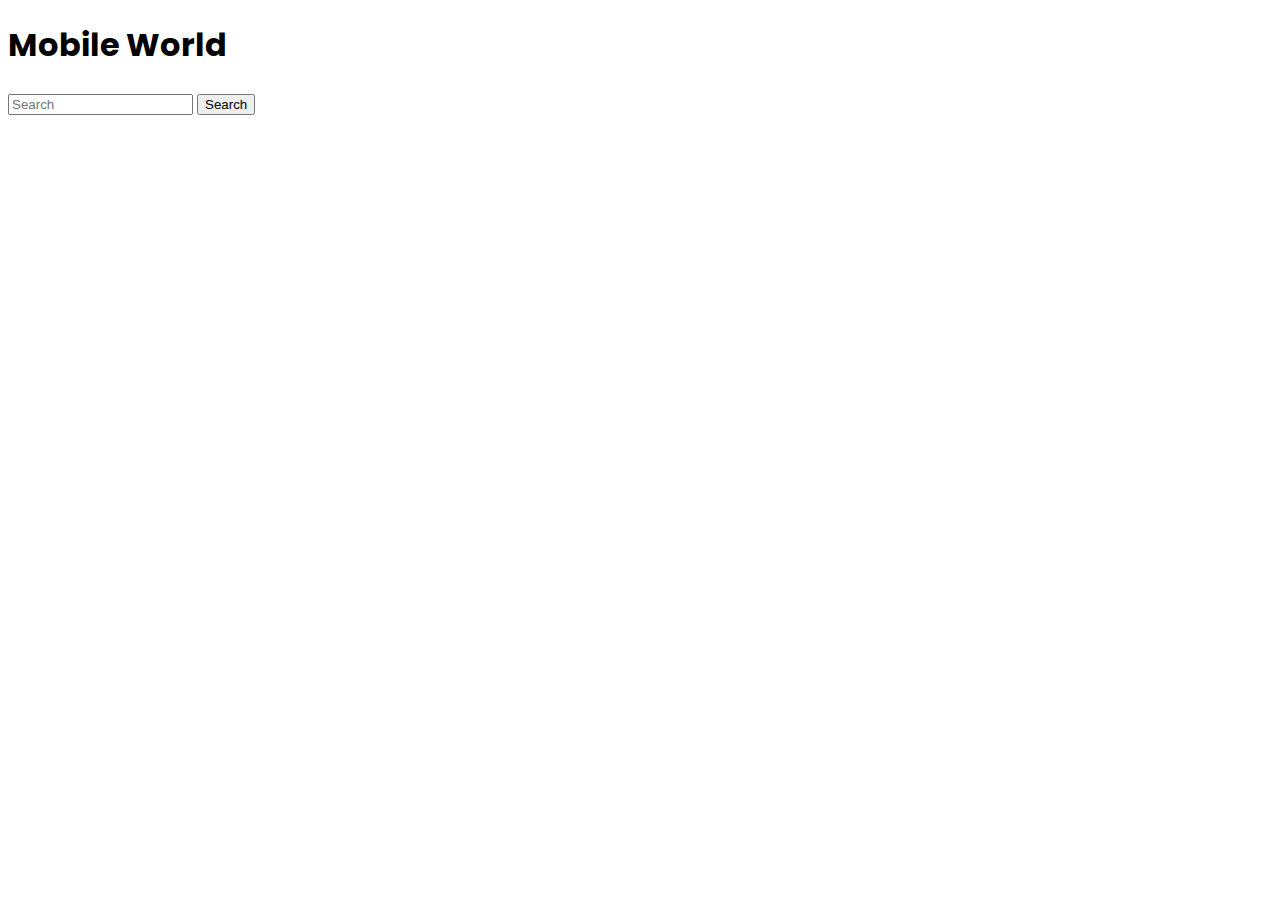
==== index.html @ 786277cb "error handling done" ====
<!DOCTYPE html>
<html lang="en">

<head>
    <meta charset="UTF-8">
    <meta http-equiv="X-UA-Compatible" content="IE=edge">
    <meta name="viewport" content="width=device-width, initial-scale=1.0">
    <title>Mobile World</title>
    <!-- linked css file -->
    <link rel="stylesheet" href="style.css">
    <!-- bootstrap  cdn  -->
    <link href="https://cdn.jsdelivr.net/npm/bootstrap@5.1.3/dist/css/bootstrap.min.css" rel="stylesheet"
        integrity="sha384-1BmE4kWBq78iYhFldvKuhfTAU6auU8tT94WrHftjDbrCEXSU1oBoqyl2QvZ6jIW3" crossorigin="anonymous">
</head>

<body>
    <header class="container">
        <h1 class="text-center mt-5 mb-3 text-success">Mobile World</h1>
        <div class="d-flex w-50 mx-auto">
            <input id="search-field" class="form-control me-2" type="search" placeholder="Search" aria-label="Search">
            <button onclick="loadPhones()" id="search-button" class="btn btn-outline-success"
                type="submit">Search</button>
        </div>

        <!-- error message -->
        <div id="error-container">
            <p id="error-message" class=" text-danger">Something went wrong please try again later</p>
        </div>
    </header>

    <!-- show details card -->
    <section class="container mt-5">
        <div id="details-container" class="row justify-content-center">

        </div>
    </section>

    <!-- show details card -->
    <section class="container mt-5 mb-5">
        <div id="phone-container" class="row  g-5">

        </div>
    </section>

    <!-- linked js file -->
    <script src="mobile-world.js"></script>
</body>

</html>
---- style.css ----
@import url('https://fonts.googleapis.com/css2?family=Poppins:wght@300;400;500&family=Ubuntu:wght@400;700&display=swap');

body{
    font-family: 'Poppins', sans-serif;
}
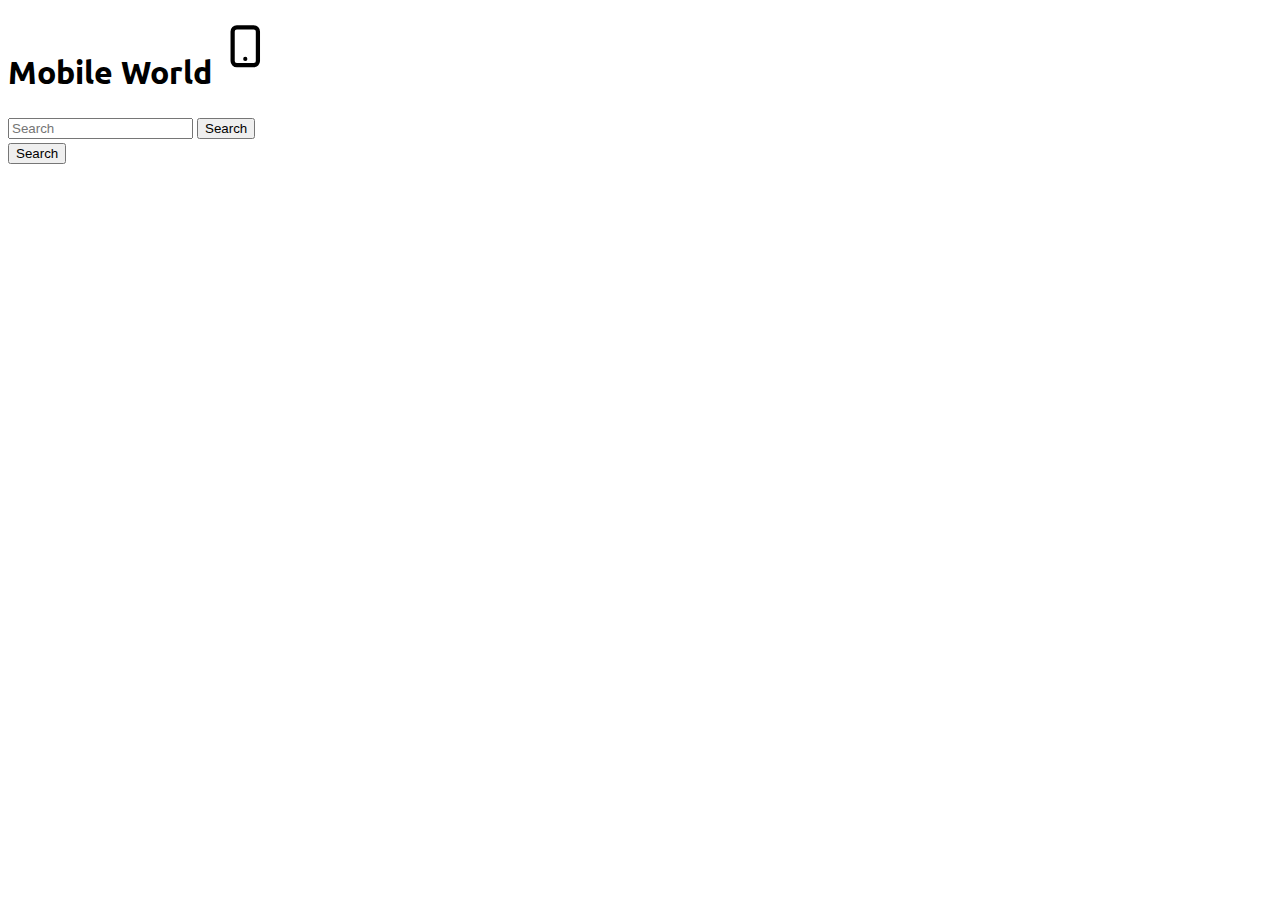
==== commit 84c0f434: "icons added" ====
--- a/index.html
+++ b/index.html
@@ -15,7 +15,11 @@
 
 <body>
     <header class="container">
-        <h1 class="text-center mt-5 mb-3 text-success">Mobile World</h1>
+        <h1 class="text-center mt-5 mb-3 text-success title">Mobile World <svg xmlns="http://www.w3.org/2000/svg"
+                class="h-2 w-2 mobile-icon" fill="none" viewBox="0 0 24 24" stroke="currentColor">
+                <path stroke-linecap="round" stroke-linejoin="round" stroke-width="2"
+                    d="M12 18h.01M8 21h8a2 2 0 002-2V5a2 2 0 00-2-2H8a2 2 0 00-2 2v14a2 2 0 002 2z" />
+            </svg></h1>
         <div class="d-flex w-50 mx-auto">
             <input id="search-field" class="form-control me-2" type="search" placeholder="Search" aria-label="Search">
             <button onclick="loadPhones()" id="search-button" class="btn btn-outline-success"
@@ -23,8 +27,13 @@
         </div>
 
         <!-- error message -->
-        <div id="error-container">
-            <p id="error-message" class=" text-danger">Something went wrong please try again later</p>
+        <div class="mt-2">
+            <p id="error-message" class="text-center text-danger fw-bold">No Search Result Found Please Try Again <svg
+                    xmlns="http://www.w3.org/2000/svg" class="error-icon" fill="none" viewBox="0 0 24 24"
+                    stroke="currentColor">
+                    <path stroke-linecap="round" stroke-linejoin="round" stroke-width="2"
+                        d="M12 9v2m0 4h.01m-6.938 4h13.856c1.54 0 2.502-1.667 1.732-3L13.732 4c-.77-1.333-2.694-1.333-3.464 0L3.34 16c-.77 1.333.192 3 1.732 3z" />
+                </svg></p>
         </div>
     </header>
 
@@ -42,6 +51,9 @@
         </div>
     </section>
 
+    <button onclick="loadPhones()" id="search-button" class="btn btn-outline-success"
+                type="submit">Search</button>
+
     <!-- linked js file -->
     <script src="mobile-world.js"></script>
 </body>
--- a/style.css
+++ b/style.css
@@ -2,4 +2,28 @@
 
 body{
     font-family: 'Poppins', sans-serif;
+}
+.title{
+    font-family: 'Ubuntu', sans-serif;
+    font-weight: 700;
+}
+.mobile-icon{
+    width: 4%;
+    padding-bottom: 1%;
+    /* padding-left: 1%; */
+}
+.error-icon{
+    width: 1.5%;
+}
+.error{
+    border: 1px solid;
+    margin: 10px 0px;
+    padding: 15px 10px 15px 50px;
+    background-repeat: no-repeat;
+    background-position: 10px center;
+}
+.error{
+    color: #D8000C;
+    background-color: #FFBABA;
+    background-image: url('https://i.imgur.com/GnyDvKN.png');
 }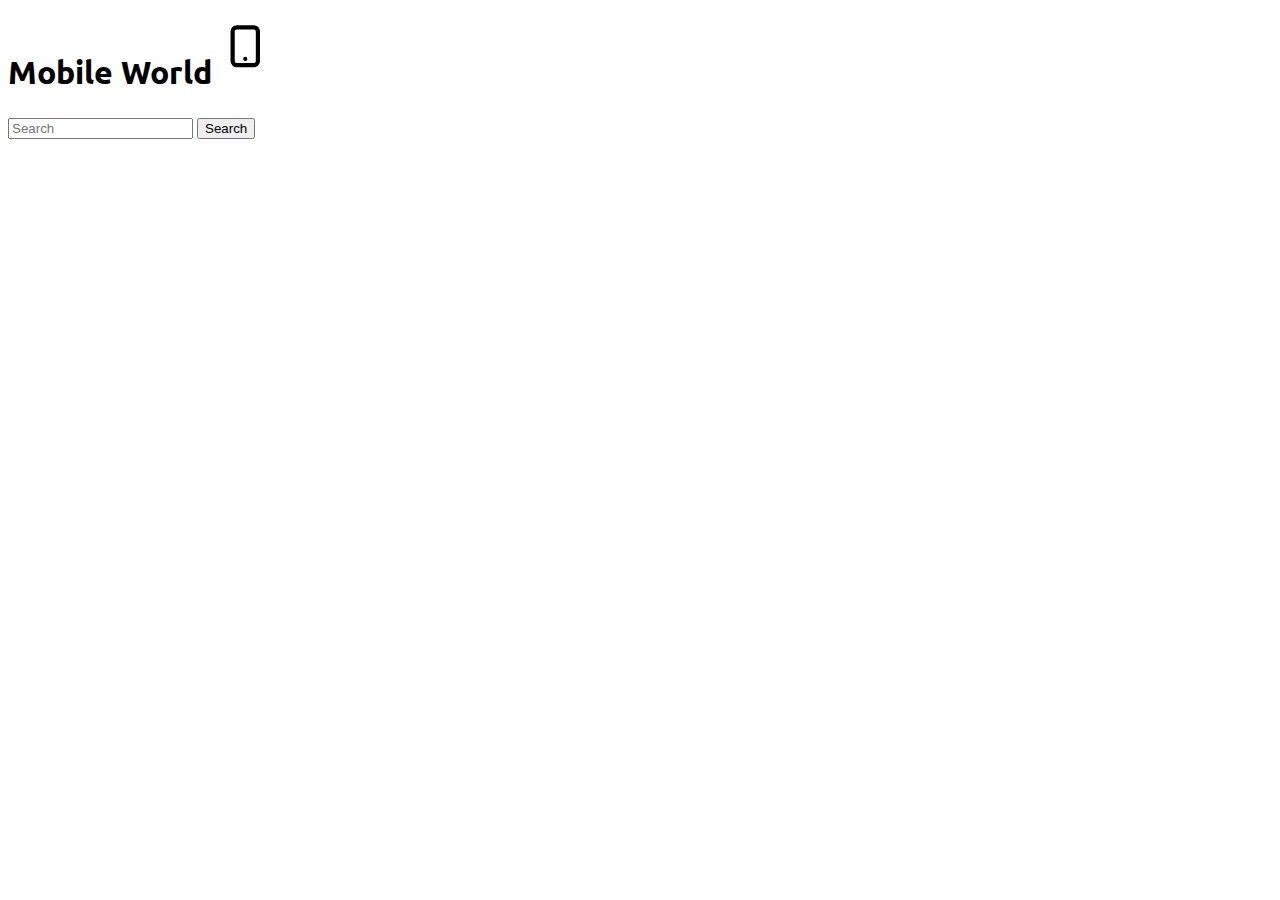
==== commit b48009c2: "comments added" ====
--- a/index.html
+++ b/index.html
@@ -20,6 +20,7 @@
                 <path stroke-linecap="round" stroke-linejoin="round" stroke-width="2"
                     d="M12 18h.01M8 21h8a2 2 0 002-2V5a2 2 0 00-2-2H8a2 2 0 00-2 2v14a2 2 0 002 2z" />
             </svg></h1>
+            
         <div class="d-flex w-50 mx-auto">
             <input id="search-field" class="form-control me-2" type="search" placeholder="Search" aria-label="Search">
             <button onclick="loadPhones()" id="search-button" class="btn btn-outline-success"
@@ -51,8 +52,8 @@
         </div>
     </section>
 
-    <button onclick="loadPhones()" id="search-button" class="btn btn-outline-success"
-                type="submit">Search</button>
+    <!-- <button onclick="loadAllPhones()" id="search-button" class="btn btn-outline-success"
+                type="submit">Search</button> -->
 
     <!-- linked js file -->
     <script src="mobile-world.js"></script>
--- a/style.css
+++ b/style.css
@@ -1,5 +1,4 @@
 @import url('https://fonts.googleapis.com/css2?family=Poppins:wght@300;400;500&family=Ubuntu:wght@400;700&display=swap');
-
 body{
     font-family: 'Poppins', sans-serif;
 }
@@ -7,23 +6,11 @@
     font-family: 'Ubuntu', sans-serif;
     font-weight: 700;
 }
+/* ------icon styles----- */
 .mobile-icon{
     width: 4%;
     padding-bottom: 1%;
-    /* padding-left: 1%; */
 }
 .error-icon{
     width: 1.5%;
-}
-.error{
-    border: 1px solid;
-    margin: 10px 0px;
-    padding: 15px 10px 15px 50px;
-    background-repeat: no-repeat;
-    background-position: 10px center;
-}
-.error{
-    color: #D8000C;
-    background-color: #FFBABA;
-    background-image: url('https://i.imgur.com/GnyDvKN.png');
 }